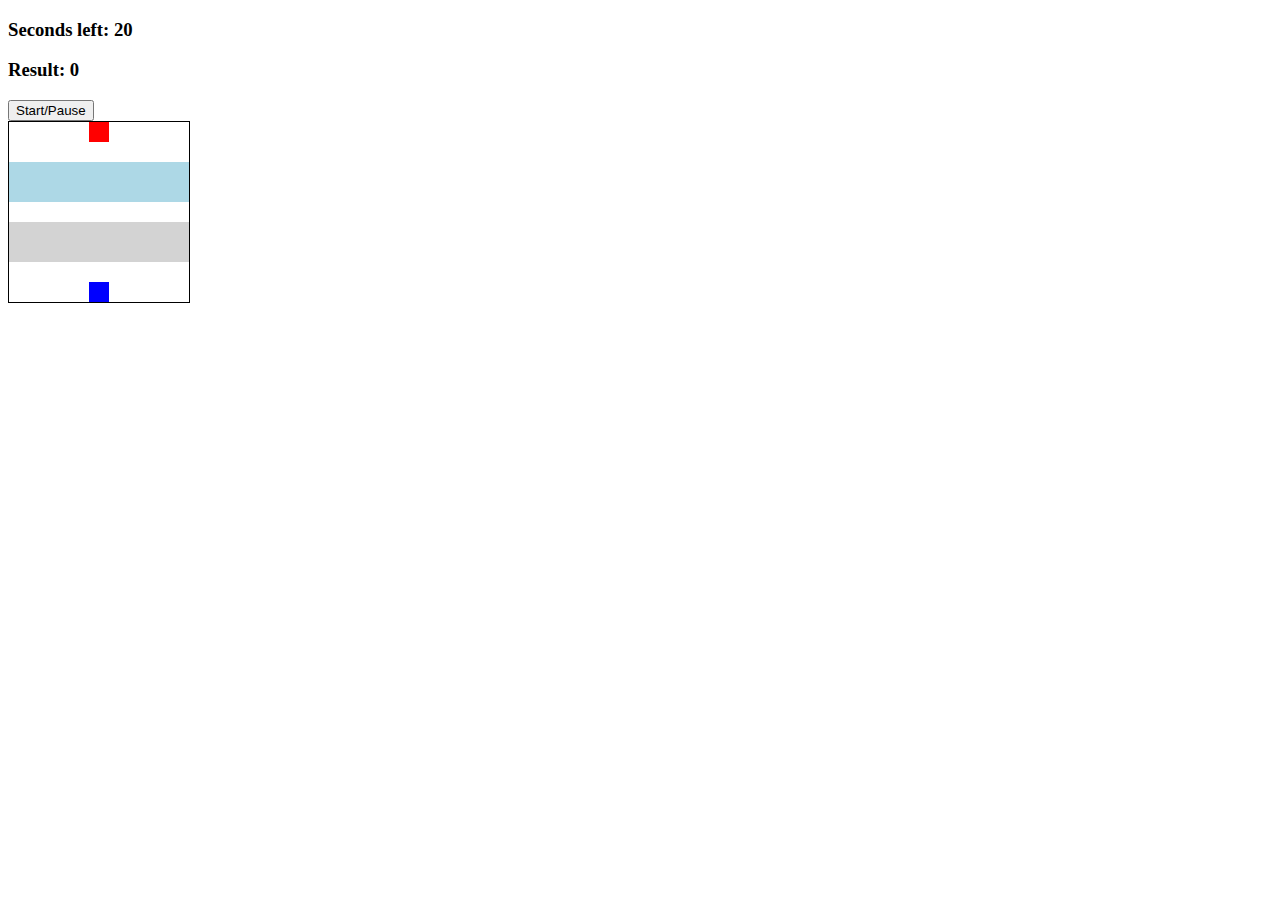
==== frogger/index.html @ 2c58c794 "week7 updates//frogger game" ====
<!DOCTYPE html>
<html lang="en">
<head>
    <meta charset="UTF-8">
    <meta http-equiv="X-UA-Compatible" content="IE=edge">
    <meta name="viewport" content="width=device-width, initial-scale=1.0">
    <title>Frogger</title>
    <link rel="stylesheet" href="styles.css">   
</head>
<body>  

    <h3>Seconds left: <span id="time-left">20</span></h3>
    <h3>Result: <span id="result">0</span></h3>

    <button id="start-pause-button">Start/Pause</button>

    <!--build the game board-->
    <div class="grid">
        <div></div>
        <div></div>
        <div></div>
        <div></div>
        <div class="ending-block"></div>
        <div></div>
        <div></div>
        <div></div>
        <div></div>
        <div></div>
        <div></div>
        <div></div>
        <div></div>
        <div></div>
        <div></div>
        <div></div>
        <div></div>
        <div></div>
        <div class="log-left"></div>
        <div class="log-left"></div>
        <div class="log-left"></div>
        <div class="log-left"></div>
        <div class="log-left"></div>
        <div class="log-left"></div>
        <div class="log-left"></div>
        <div class="log-left"></div>
        <div class="log-left"></div>

        <div class="log-right"></div>
        <div class="log-right"></div>
        <div class="log-right"></div>
        <div class="log-right"></div>
        <div class="log-right"></div>
        <div class="log-right"></div>
        <div class="log-right"></div>
        <div class="log-right"></div>
        <div class="log-right"></div>
        <div></div>
        <div></div>
        <div></div>
        <div></div>
        <div></div>
        <div></div>
        <div></div>
        <div></div>
        <div></div>
        <div class="car-left"></div>
        <div class="car-left"></div>
        <div class="car-left"></div>
        <div class="car-left"></div>
        <div class="car-left"></div>
        <div class="car-left"></div>
        <div class="car-left"></div>
        <div class="car-left"></div>
        <div class="car-left"></div>

        <div class="car-right"></div>
        <div class="car-right"></div>
        <div class="car-right"></div>
        <div class="car-right"></div>
        <div class="car-right"></div>
        <div class="car-right"></div>
        <div class="car-right"></div>
        <div class="car-right"></div>
        <div class="car-right"></div>
        <div></div>
        <div></div>
        <div></div>
        <div></div>
        <div></div>
        <div></div>
        <div></div>
        <div></div>
        <div></div>
        <div></div>
        <div></div>
        <div></div>
        <div></div>
        <div class="starting-block"></div>
        <div></div>
        <div></div>
        <div></div>
        <div></div>

    </div>

    <script src="app.js"></script>
</body>
</html>
---- frogger/styles.css ----
/*size of game board*/
.grid{
    border: 1px solid black;
    height: 180px;
    width: 180px;

    /*allows all the divs to fit into the game board*/
    display: flex;
    flex-wrap: wrap;

}

/*set HxW for each div within the grid/gameboard*/
.grid div{
    height: 20px;
    width: 20px;
}

.ending-block{
    background-color: red;
}

.starting-block{
    background-color: blue;
}


.log-left,
.log-right{
    /*set the area for the water*/
    background-color: lightblue;
}

.car-left,
.car-right{
    /*set the color for the road*/
    background-color: lightgray;
}
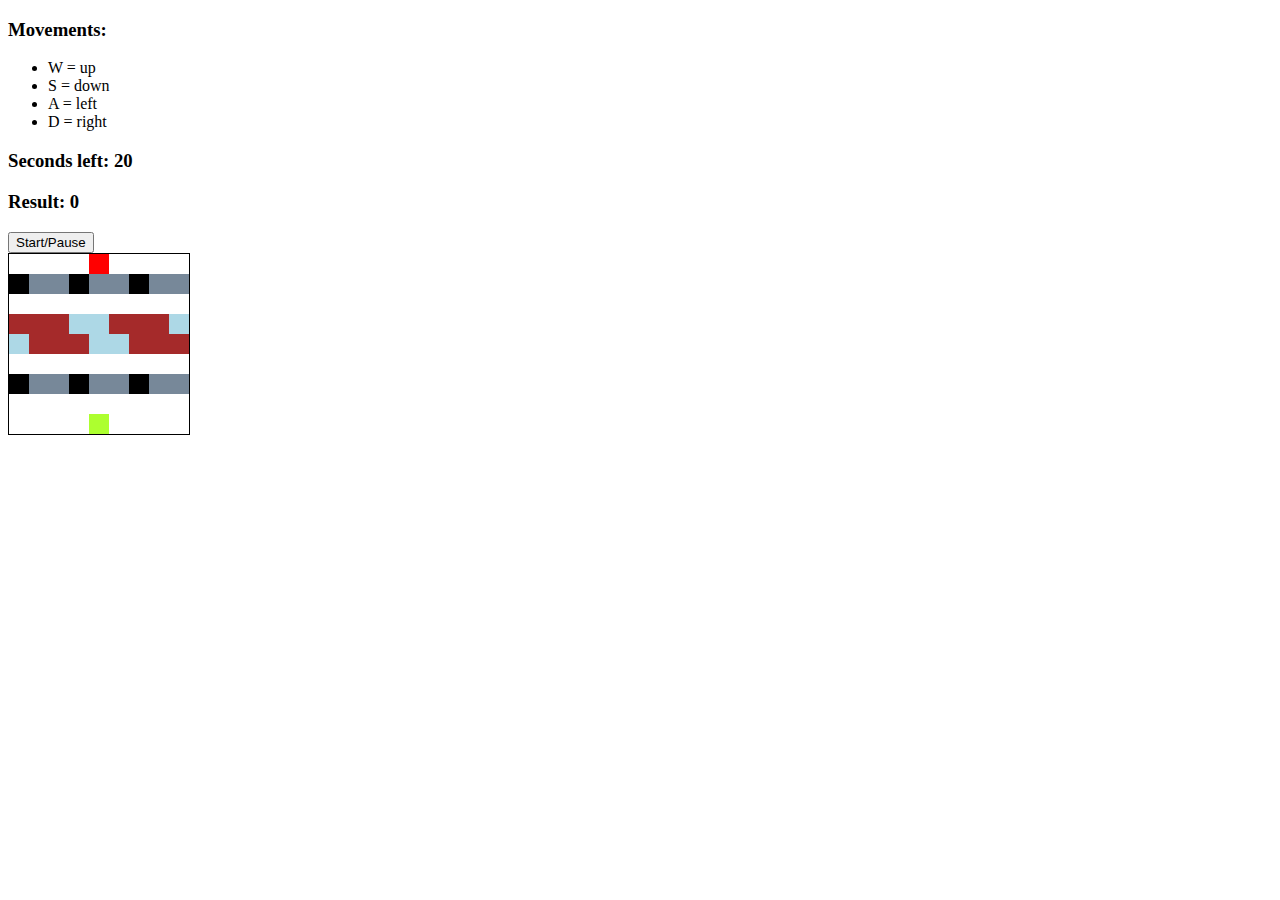
==== commit 5e2e81b1: "game" ====
--- a/frogger/index.html
+++ b/frogger/index.html
@@ -9,6 +9,13 @@
 </head>
 <body>  
 
+   <h3>Movements:</h3>
+    <ul>
+        <li>W = up</li>
+        <li>S = down</li>
+        <li>A = left</li>
+        <li>D = right</li>
+    </ul> 
     <h3>Seconds left: <span id="time-left">20</span></h3>
     <h3>Result: <span id="result">0</span></h3>
 
@@ -25,6 +32,21 @@
         <div></div>
         <div></div>
         <div></div>
+
+        <!--row 2-->
+        <div class="car-left c1" ></div>
+        <div class="car-left c2"></div>
+        <div class="car-left c3"></div>
+        <div class="car-left c1"></div>
+        <div class="car-left c2"></div>
+        <div class="car-left c3"></div>
+        <div class="car-left c1"></div>
+        <div class="car-left c2"></div>
+        <div class="car-left c3"></div>
+
+        <!--row 3-->
+        <div></div>
+        <div></div> 
         <div></div>
         <div></div>
         <div></div>
@@ -32,69 +54,68 @@
         <div></div>
         <div></div>
         <div></div>
-        <div></div>
-        <div></div>
-        <div class="log-left"></div>
-        <div class="log-left"></div>
-        <div class="log-left"></div>
-        <div class="log-left"></div>
-        <div class="log-left"></div>
-        <div class="log-left"></div>
-        <div class="log-left"></div>
-        <div class="log-left"></div>
-        <div class="log-left"></div>
 
-        <div class="log-right"></div>
-        <div class="log-right"></div>
-        <div class="log-right"></div>
-        <div class="log-right"></div>
-        <div class="log-right"></div>
-        <div class="log-right"></div>
-        <div class="log-right"></div>
-        <div class="log-right"></div>
-        <div class="log-right"></div>
+        <!--row 4-->
+        <div class="log-left l1"></div>
+        <div class="log-left l2"></div>
+        <div class="log-left l3"></div>
+        <div class="log-left l4"></div>
+        <div class="log-left l5"></div>
+        <div class="log-left l1"></div>
+        <div class="log-left l2"></div>
+        <div class="log-left l3"></div>
+        <div class="log-left l4"></div>
+
+        <!--row 5-->
+        <div class="log-right l5"></div>
+        <div class="log-right l1"></div>
+        <div class="log-right l2"></div>
+        <div class="log-right l3"></div>
+        <div class="log-right l4"></div>
+        <div class="log-right l5"></div>
+        <div class="log-right l1"></div>
+        <div class="log-right l2"></div>
+        <div class="log-right l3"></div>
+
+        <!--row 6-->
+        <div ></div>
+        <div ></div>
+        <div ></div>
+        <div ></div>
+        <div ></div>
+        <div ></div>
+        <div ></div>
+        <div ></div>
+        <div ></div>
+
+        <!--row 7-->
+        <div class="car-right c1"></div>
+        <div class="car-right c2"></div>
+        <div class="car-right c3"></div>
+        <div class="car-right c1"></div>
+        <div class="car-right c2"></div>
+        <div class="car-right c3"></div>
+        <div class="car-right c1"></div>
+        <div class="car-right c2"></div>
+        <div class="car-right c3"></div>
+
+        <!--row 8-->
+        <div ></div>
+        <div ></div>
+        <div ></div>
+        <div ></div>
+        <div ></div>
+        <div ></div>
+        <div ></div>
+        <div ></div>
+        <div ></div>
+
+        <!--row 9-->
         <div></div>
         <div></div>
         <div></div>
         <div></div>
-        <div></div>
-        <div></div>
-        <div></div>
-        <div></div>
-        <div></div>
-        <div class="car-left"></div>
-        <div class="car-left"></div>
-        <div class="car-left"></div>
-        <div class="car-left"></div>
-        <div class="car-left"></div>
-        <div class="car-left"></div>
-        <div class="car-left"></div>
-        <div class="car-left"></div>
-        <div class="car-left"></div>
-
-        <div class="car-right"></div>
-        <div class="car-right"></div>
-        <div class="car-right"></div>
-        <div class="car-right"></div>
-        <div class="car-right"></div>
-        <div class="car-right"></div>
-        <div class="car-right"></div>
-        <div class="car-right"></div>
-        <div class="car-right"></div>
-        <div></div>
-        <div></div>
-        <div></div>
-        <div></div>
-        <div></div>
-        <div></div>
-        <div></div>
-        <div></div>
-        <div></div>
-        <div></div>
-        <div></div>
-        <div></div>
-        <div></div>
-        <div class="starting-block"></div>
+        <div class="starting-block frog"></div>
         <div></div>
         <div></div>
         <div></div>
--- a/frogger/styles.css
+++ b/frogger/styles.css
@@ -24,15 +24,28 @@
     background-color: blue;
 }
 
+/*log color*/
+.l1, .l2, .l3{
+    background-color: brown;
 
-.log-left,
-.log-right{
-    /*set the area for the water*/
+}
+
+/*water color*/
+.l4, .l5{
     background-color: lightblue;
 }
 
-.car-left,
-.car-right{
-    /*set the color for the road*/
-    background-color: lightgray;
+/*set color of car*/
+.c1{
+    background-color: black;
+}
+
+/*set color of road*/
+.c2, .c3{
+    background-color: lightslategray;
+}
+
+/*frog color*/
+.frog{
+    background-color: greenyellow;
 }